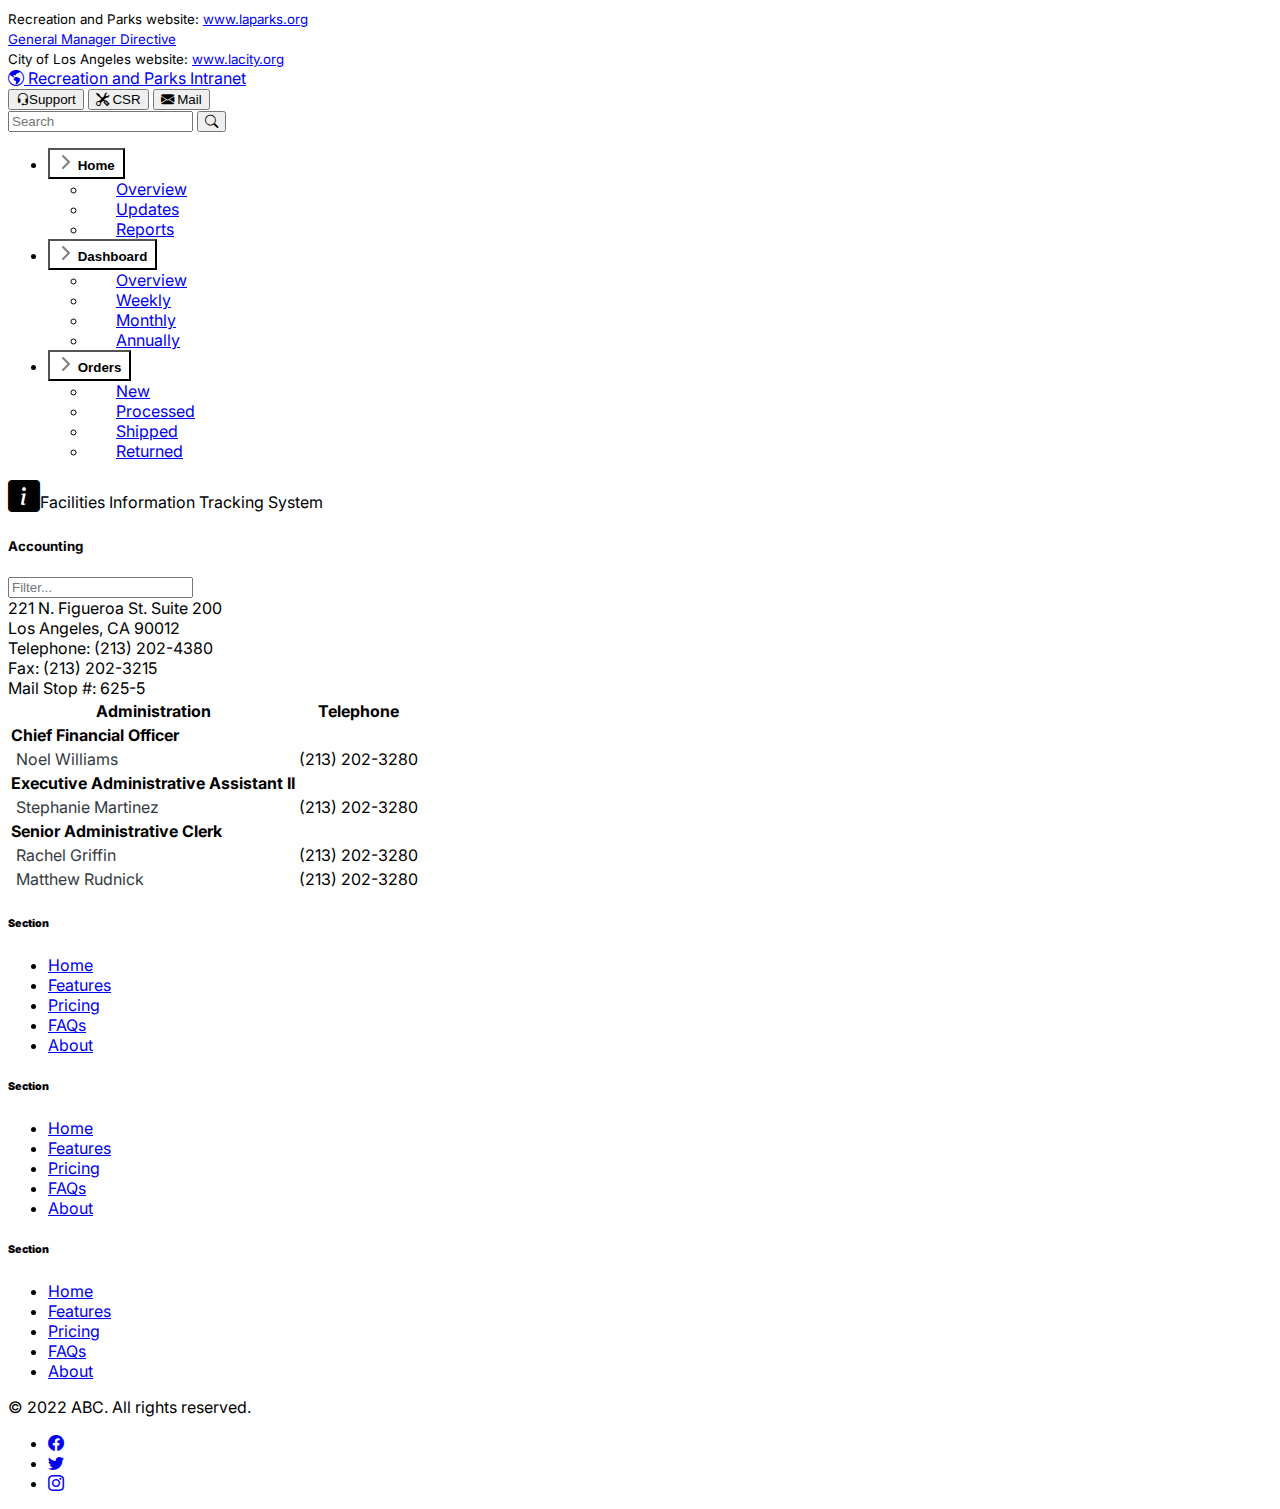
==== Accounting.html @ 94361c90 "Implemented Sidebar, and Internal Page" ====
<!DOCTYPE html>
<html lang="en">
  <head>
    <meta charset="utf-8" />
    <meta name="viewport" content="width=device-width, initial-scale=1" />
    <link rel="shortcut icon" href="assets/favicon.svg" type="image/x-icon" />
    <title>Directory | Accounting</title>

    <!-- Filter -->
    <script src="https://ajax.googleapis.com/ajax/libs/jquery/3.6.4/jquery.min.js"></script>
    <!-- Sidebar -->
    <script
      src="https://code.jquery.com/jquery-3.3.1.js"
      integrity="sha256-2Kok7MbOyxpgUVvAk/HJ2jigOSYS2auK4Pfzbm7uH60="
      crossorigin="anonymous"
    ></script>
    <!-- Bootstrap -->
    <link
      href="https://cdn.jsdelivr.net/npm/bootstrap@5.3.0/dist/css/bootstrap.min.css"
      rel="stylesheet"
      integrity="sha384-9ndCyUaIbzAi2FUVXJi0CjmCapSmO7SnpJef0486qhLnuZ2cdeRhO02iuK6FUUVM"
      crossorigin="anonymous"
    />
    <!-- Bootstrap Icons -->
    <link
      rel="stylesheet"
      href="https://cdn.jsdelivr.net/npm/bootstrap-icons@1.10.5/font/bootstrap-icons.css"
    />
    <!-- Fonts -->
    <link rel="preconnect" href="https://fonts.googleapis.com" />
    <link rel="preconnect" href="https://fonts.gstatic.com" crossorigin />
    <link
      href="https://fonts.googleapis.com/css2?family=Inter:wght@400;500;600;700&display=swap"
      rel="stylesheet"
    />
    <!-- CSS -->
    <link rel="stylesheet" href="styles2.css" />
  </head>
  <body>
    <div class="container-fluid bg-body-tertiary py-2">
      <div class="row text-center">
        <div class="col-sm-4">
          <small
            >Recreation and Parks website:
            <a href="www.laparks.org" class="text-reset"
              >www.laparks.org</a
            ></small
          >
        </div>
        <div class="col-sm-4">
          <small
            ><a
              href="http://rapintra.ci.la.ca.us/dir/gm_directive/gm_directive.htm"
              class="text-reset"
              >General Manager Directive</a
            ></small
          >
        </div>
        <div class="col-sm-4">
          <small
            >City of Los Angeles website:
            <a href="www.lacity.org" class="text-reset"
              >www.lacity.org</a
            ></small
          >
        </div>
      </div>
    </div>

    <div class="container py-1">
      <nav class="navbar">
        <a class="navbar-brand" href="index.html">
          <i class="bi bi-globe-americas"></i>
          Recreation and Parks Intranet
        </a>
        <div class="d-flex flex-wrap flex-lg-nowrap">
          <form class="justify-content-start p-1">
            <div
              class="btn-group btn-outline-dark me-2"
              role="group"
              aria-label="Basic example"
            >
              <button type="button" class="btn btn-outline-dark d-inline-flex">
                <i class="bi bi-headset me-2"></i>Support
              </button>
              <button type="button" class="btn btn-outline-dark d-inline-flex">
                <i class="bi bi-tools me-2"></i>
                CSR
              </button>
              <button type="button" class="btn btn-outline-dark d-inline-flex">
                <i class="bi bi-envelope-fill me-2"></i>
                Mail
              </button>
            </div>
          </form>

          <form role="search" class="input-group p-1">
            <input
              class="form-control"
              type="search"
              placeholder="Search"
              aria-label="Search"
            />
            <button
              class="btn btn-outline-dark"
              type="button"
              id="button-addon"
            >
              <i class="bi bi-search"></i>
            </button>
          </form>
        </div>
      </nav>
    </div>

    <div class="container">
      <div class="row g-4">
        <!-- Sidebar -->
        <div class="col-sm-3" id="Sidebar"></div>

        <!-- Content -->
        <div class="col-sm-9">
          <div class="border rounded-3">
            <div
              class="d-flex justify-content-around align-items-center border-bottom"
            >
              <div class="p-2">
                <h5 class="m-0">Accounting</h5>
              </div>
              <div class="p-2">
                <form role="search" class="input-group">
                  <input
                    class="form-control"
                    id="myInput"
                    type="text"
                    placeholder="Filter..."
                    aria-label="Search"
                  />
                </form>
              </div>
            </div>

            <div class="p-4">
              221 N. Figueroa St. Suite 200<br />
              Los Angeles, CA 90012<br />
              Telephone: (213) 202-4380<br />
              Fax: (213) 202-3215<br />
              Mail Stop #: 625-5
            </div>

            <table class="table table-hover">
              <thead>
                <tr>
                  <th scope="col">Administration</th>
                  <th scope="col">Telephone</th>
                </tr>
              </thead>
              <tbody class="table-group-divider" id="myTable">
                <tr>
                  <td>
                    <strong>Chief Financial Officer</strong>
                  </td>
                  <td></td>
                </tr>
                <tr>
                  <td>
                    <a href="#">Noel Williams</a>
                  </td>
                  <td>(213) 202-3280</td>
                </tr>
                <tr>
                  <td>
                    <strong>Executive Administrative Assistant II</strong>
                  </td>
                  <td></td>
                </tr>
                <tr>
                  <td>
                    <a href="#">Stephanie Martinez</a>
                  </td>
                  <td>(213) 202-3280</td>
                </tr>
                <tr>
                  <td>
                    <strong>Senior Administrative Clerk</strong>
                  </td>
                  <td></td>
                </tr>
                <tr>
                  <td>
                    <a href="#">Rachel Griffin</a>
                  </td>
                  <td>(213) 202-3280</td>
                </tr>
                <tr>
                  <td>
                    <a href="#">Matthew Rudnick</a>
                  </td>
                  <td>(213) 202-3280</td>
                </tr>
              </tbody>
            </table>
          </div>
        </div>
      </div>
    </div>

    <!-- Footer -->
    <div class="container">
      <footer>
        <div
          class="row row-cols-3 py-5 my-5 border-bottom justify-content-center"
        >
          <div class="col-lg-3 mb-3">
            <h6><strong>Section</strong></h6>
            <ul class="nav flex-column">
              <li class="nav-item mb-2">
                <a href="#" class="nav-link p-0 text-body-secondary">Home</a>
              </li>
              <li class="nav-item mb-2">
                <a href="#" class="nav-link p-0 text-body-secondary"
                  >Features</a
                >
              </li>
              <li class="nav-item mb-2">
                <a href="#" class="nav-link p-0 text-body-secondary">Pricing</a>
              </li>
              <li class="nav-item mb-2">
                <a href="#" class="nav-link p-0 text-body-secondary">FAQs</a>
              </li>
              <li class="nav-item mb-2">
                <a href="#" class="nav-link p-0 text-body-secondary">About</a>
              </li>
            </ul>
          </div>

          <div class="col-lg-3 mb-3">
            <h6><strong>Section</strong></h6>
            <ul class="nav flex-column">
              <li class="nav-item mb-2">
                <a href="#" class="nav-link p-0 text-body-secondary">Home</a>
              </li>
              <li class="nav-item mb-2">
                <a href="#" class="nav-link p-0 text-body-secondary"
                  >Features</a
                >
              </li>
              <li class="nav-item mb-2">
                <a href="#" class="nav-link p-0 text-body-secondary">Pricing</a>
              </li>
              <li class="nav-item mb-2">
                <a href="#" class="nav-link p-0 text-body-secondary">FAQs</a>
              </li>
              <li class="nav-item mb-2">
                <a href="#" class="nav-link p-0 text-body-secondary">About</a>
              </li>
            </ul>
          </div>

          <div class="col-lg-3 mb-3">
            <h6><strong>Section</strong></h6>
            <ul class="nav flex-column">
              <li class="nav-item mb-2">
                <a href="#" class="nav-link p-0 text-body-secondary">Home</a>
              </li>
              <li class="nav-item mb-2">
                <a href="#" class="nav-link p-0 text-body-secondary"
                  >Features</a
                >
              </li>
              <li class="nav-item mb-2">
                <a href="#" class="nav-link p-0 text-body-secondary">Pricing</a>
              </li>
              <li class="nav-item mb-2">
                <a href="#" class="nav-link p-0 text-body-secondary">FAQs</a>
              </li>
              <li class="nav-item mb-2">
                <a href="#" class="nav-link p-0 text-body-secondary">About</a>
              </li>
            </ul>
          </div>
        </div>

        <p class="text-center text-body-secondary">
          © 2022 ABC. All rights reserved.
        </p>
        <ul class="nav justify-content-center list-unstyled d-flex mb-5">
          <li class="ms-3">
            <a class="text-body-secondary" href="#"
              ><i class="bi bi-facebook"></i
            ></a>
          </li>
          <li class="ms-3">
            <a class="text-body-secondary" href="#"
              ><i class="bi bi-twitter"></i
            ></a>
          </li>
          <li class="ms-3">
            <a class="text-body-secondary" href="#"
              ><i class="bi bi-instagram"></i
            ></a>
          </li>
        </ul>
      </footer>
    </div>

    <script>
      $(document).ready(function () {
        $("#myInput").on("keyup", function () {
          var value = $(this).val().toLowerCase();
          $("#myTable tr").filter(function () {
            $(this).toggle($(this).text().toLowerCase().indexOf(value) > -1);
          });
        });
      });
    </script>

    <script>
      $(function () {
        $("#Sidebar").load("sidebar.html");
      });
    </script>

    <script
      src="https://cdn.jsdelivr.net/npm/bootstrap@5.3.0/dist/js/bootstrap.bundle.min.js"
      integrity="sha384-geWF76RCwLtnZ8qwWowPQNguL3RmwHVBC9FhGdlKrxdiJJigb/j/68SIy3Te4Bkz"
      crossorigin="anonymous"
    ></script>
  </body>
</html>
---- styles2.css ----
body {
  font-family: "Inter", sans-serif;
}

a[href$=".pdf"] {
  background: url("assets/file-earmark-pdf-fill.svg") no-repeat left;
  padding-left: 25px;
}

.btn-toggle {
  padding: 0.25rem 0.5rem;
  font-weight: 600;
  color: var(--bs-emphasis-color);
  background-color: transparent;
}
.btn-toggle:hover,
.btn-toggle:focus {
  color: rgba(var(--bs-emphasis-color-rgb), 0.85);
  background-color: var(--bs-tertiary-bg);
}

.btn-toggle::before {
  width: 1.25em;
  line-height: 0;
  content: url("data:image/svg+xml,%3csvg xmlns='http://www.w3.org/2000/svg' width='16' height='16' viewBox='0 0 16 16'%3e%3cpath fill='none' stroke='rgba%280,0,0,.5%29' stroke-linecap='round' stroke-linejoin='round' stroke-width='2' d='M5 14l6-6-6-6'/%3e%3c/svg%3e");
  transition: transform 0.35s ease;
  transform-origin: 0.5em 50%;
}

[data-bs-theme="dark"] .btn-toggle::before {
  content: url("data:image/svg+xml,%3csvg xmlns='http://www.w3.org/2000/svg' width='16' height='16' viewBox='0 0 16 16'%3e%3cpath fill='none' stroke='rgba%28255,255,255,.5%29' stroke-linecap='round' stroke-linejoin='round' stroke-width='2' d='M5 14l6-6-6-6'/%3e%3c/svg%3e");
}

.btn-toggle[aria-expanded="true"] {
  color: rgba(var(--bs-emphasis-color-rgb), 0.85);
}
.btn-toggle[aria-expanded="true"]::before {
  transform: rotate(90deg);
}

.btn-toggle-nav a {
  padding: 0.1875rem 0.5rem;
  margin-top: 0.125rem;
  margin-left: 1.25rem;
}
.btn-toggle-nav a:hover,
.btn-toggle-nav a:focus {
  background-color: var(--bs-tertiary-bg);
}

.scrollarea {
  overflow-y: auto;
}

.link-orange_hover {
  color: #343a40;
}
.link-orange_hover:hover {
  text-decoration: underline;
  color: #ff5029;
}

.link-orange {
  color: #e96648;
}
.link-orange:hover {
  color: #fd4117;
}

tr a{
  padding-left: 5px;
  text-decoration: none;
  color: #343a40;
}
tr a:hover {
  text-decoration: underline;
  color: #ff5029;
}
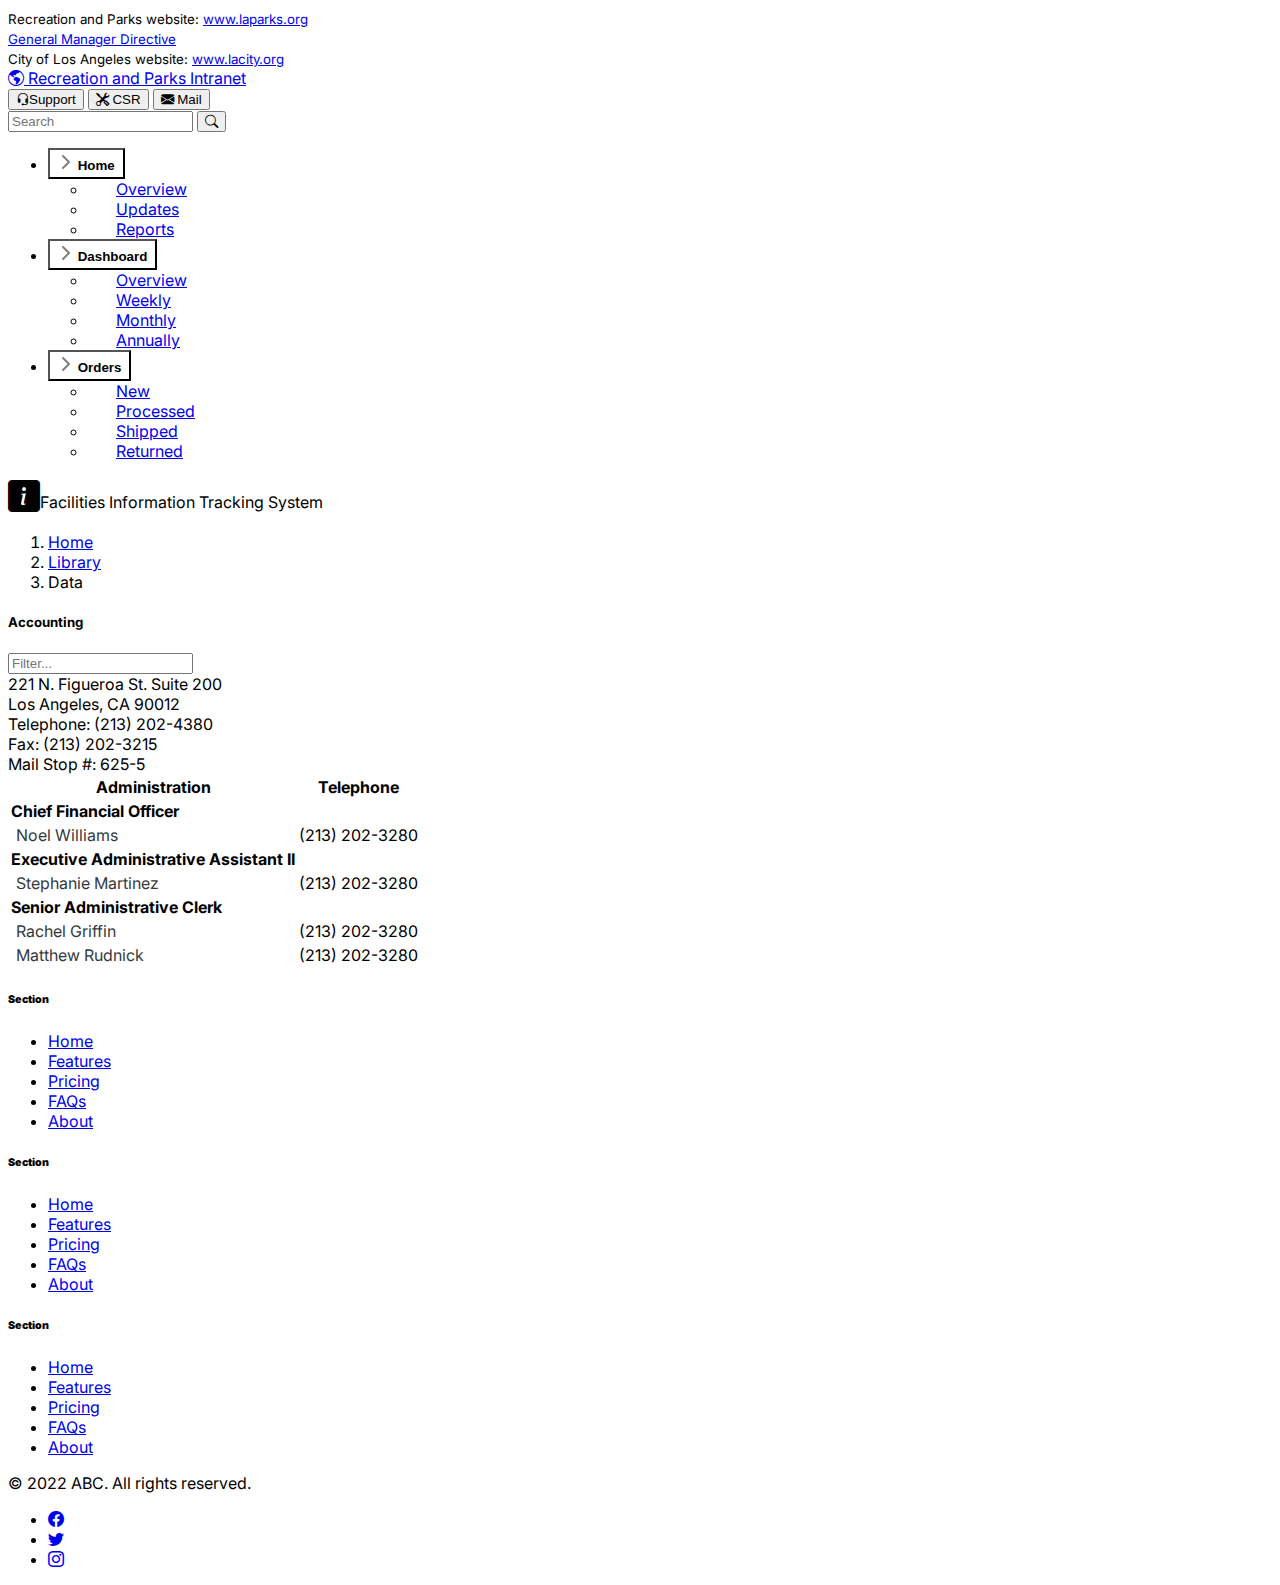
==== commit 2bcd9155: "Added Breadcrumb" ====
--- a/Accounting.html
+++ b/Accounting.html
@@ -120,6 +120,17 @@
 
         <!-- Content -->
         <div class="col-sm-9">
+          <nav aria-label="breadcrumb">
+            <ol class="breadcrumb bg-body-tertiary p-2 px-3 rounded-1">
+              <li class="breadcrumb-item">
+                <a href="#" class="text-info-emphasis">Home</a>
+              </li>
+              <li class="breadcrumb-item">
+                <a href="#" class="text-info-emphasis">Library</a>
+              </li>
+              <li class="breadcrumb-item active" aria-current="page">Data</li>
+            </ol>
+          </nav>
           <div class="border rounded-3">
             <div
               class="d-flex justify-content-around align-items-center border-bottom"
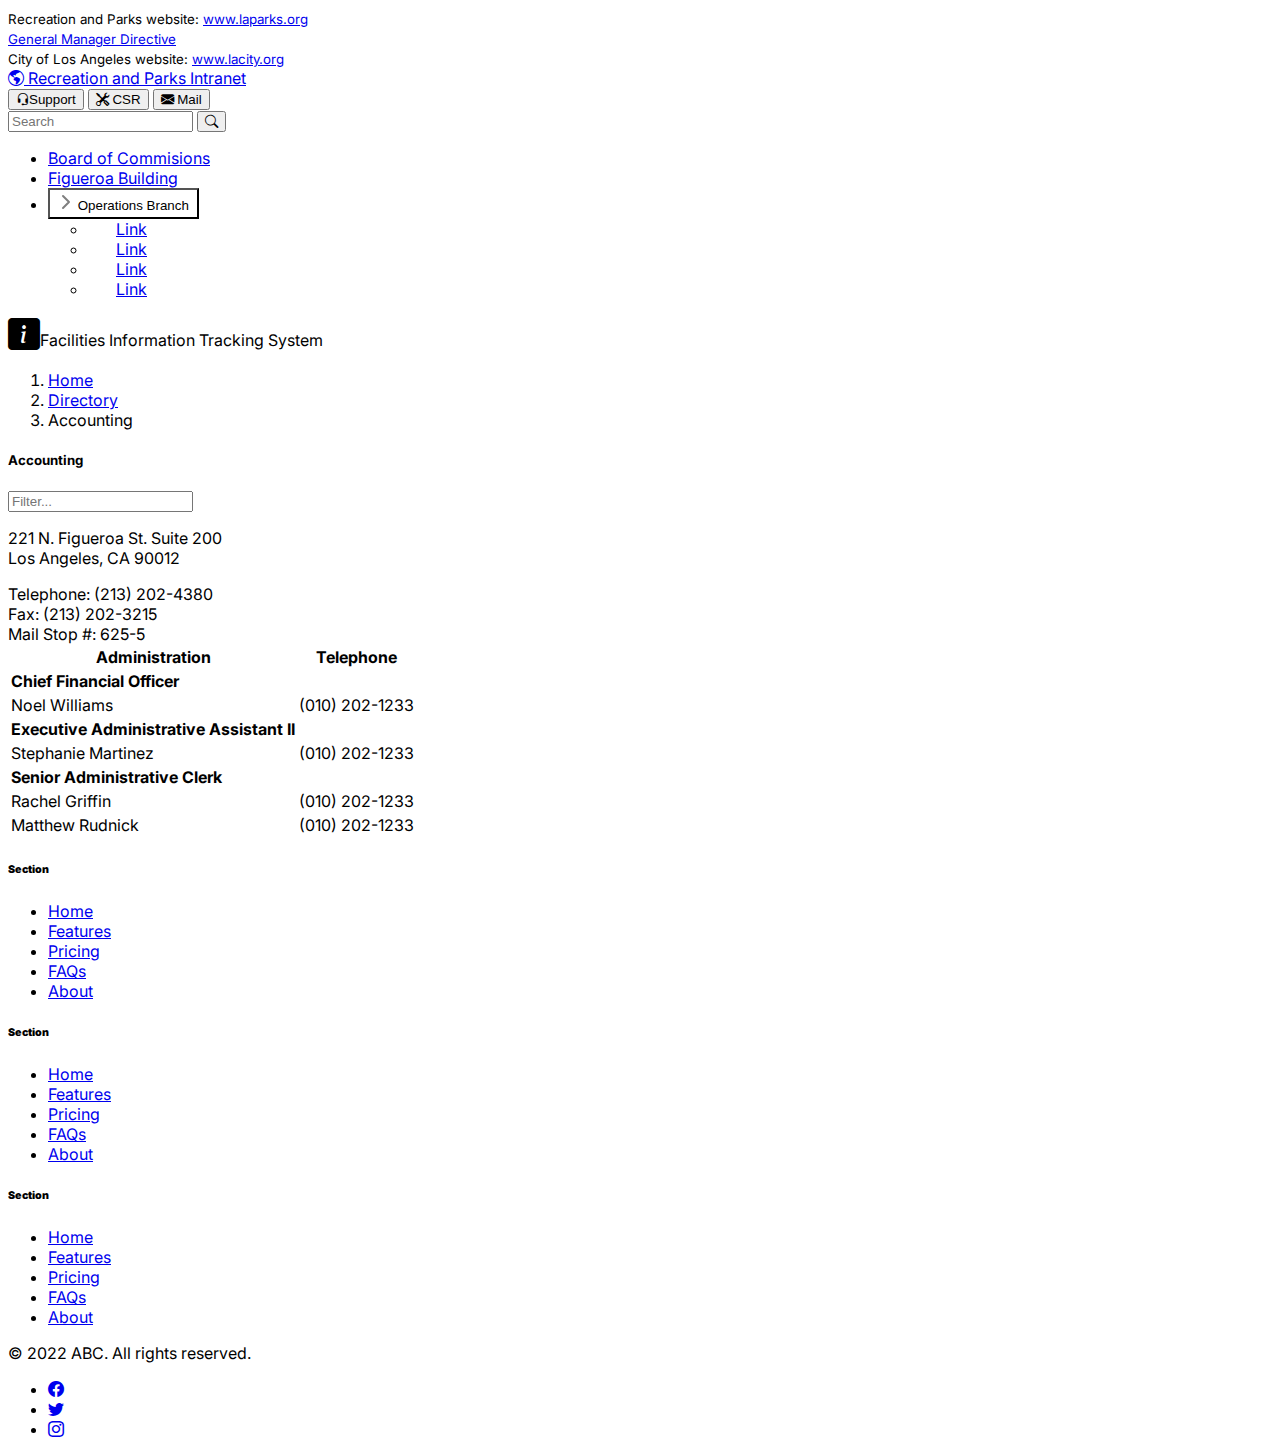
==== commit 99d460ff: "updates" ====
--- a/Accounting.html
+++ b/Accounting.html
@@ -34,7 +34,7 @@
       rel="stylesheet"
     />
     <!-- CSS -->
-    <link rel="stylesheet" href="styles2.css" />
+    <link rel="stylesheet" href="styles.css" />
   </head>
   <body>
     <div class="container-fluid bg-body-tertiary py-2">
@@ -123,15 +123,19 @@
           <nav aria-label="breadcrumb">
             <ol class="breadcrumb bg-body-tertiary p-2 px-3 rounded-1">
               <li class="breadcrumb-item">
-                <a href="#" class="text-info-emphasis">Home</a>
+                <a href="index.html" class="text-info-emphasis">Home</a>
               </li>
               <li class="breadcrumb-item">
-                <a href="#" class="text-info-emphasis">Library</a>
-              </li>
-              <li class="breadcrumb-item active" aria-current="page">Data</li>
+                <a href="directory.html" class="text-info-emphasis"
+                  >Directory</a
+                >
+              </li>
+              <li class="breadcrumb-item active" aria-current="page">
+                Accounting
+              </li>
             </ol>
           </nav>
-          <div class="border rounded-3">
+          <div class="border rounded-4">
             <div
               class="d-flex justify-content-around align-items-center border-bottom"
             >
@@ -152,8 +156,11 @@
             </div>
 
             <div class="p-4">
-              221 N. Figueroa St. Suite 200<br />
-              Los Angeles, CA 90012<br />
+              <p>
+                221 N. Figueroa St. Suite 200<br />
+                Los Angeles, CA 90012<br />
+              </p>
+
               Telephone: (213) 202-4380<br />
               Fax: (213) 202-3215<br />
               Mail Stop #: 625-5
@@ -174,10 +181,8 @@
                   <td></td>
                 </tr>
                 <tr>
-                  <td>
-                    <a href="#">Noel Williams</a>
-                  </td>
-                  <td>(213) 202-3280</td>
+                  <td>Noel Williams</td>
+                  <td>(010) 202-1233</td>
                 </tr>
                 <tr>
                   <td>
@@ -186,10 +191,8 @@
                   <td></td>
                 </tr>
                 <tr>
-                  <td>
-                    <a href="#">Stephanie Martinez</a>
-                  </td>
-                  <td>(213) 202-3280</td>
+                  <td>Stephanie Martinez</td>
+                  <td>(010) 202-1233</td>
                 </tr>
                 <tr>
                   <td>
@@ -198,16 +201,12 @@
                   <td></td>
                 </tr>
                 <tr>
-                  <td>
-                    <a href="#">Rachel Griffin</a>
-                  </td>
-                  <td>(213) 202-3280</td>
-                </tr>
-                <tr>
-                  <td>
-                    <a href="#">Matthew Rudnick</a>
-                  </td>
-                  <td>(213) 202-3280</td>
+                  <td>Rachel Griffin</td>
+                  <td>(010) 202-1233</td>
+                </tr>
+                <tr>
+                  <td>Matthew Rudnick</td>
+                  <td>(010) 202-1233</td>
                 </tr>
               </tbody>
             </table>
--- a/styles.css
+++ b/styles.css
@@ -0,0 +1,77 @@
+body {
+  font-family: "Inter", sans-serif;
+}
+
+.link-orange_hover {
+  color: #343a40;
+}
+.link-orange_hover:hover {
+  text-decoration: underline;
+  color: #ff5029;
+}
+
+.link-orange {
+  color: #e96648;
+}
+.link-orange:hover {
+  color: #fd4117;
+}
+
+/* PDF Icon */
+a[href$=".pdf"] {
+  background: url("assets/file-earmark-pdf-fill.svg") no-repeat left;
+  padding-left: 25px;
+}
+
+/* Sidebar */
+.btn-toggle {
+  padding: 0.25rem 0.5rem;
+  font-weight: 500;
+  color: var(--bs-emphasis-color);
+  background-color: transparent;
+}
+.btn-toggle:hover,
+.btn-toggle:focus {
+  color: rgba(var(--bs-emphasis-color-rgb), 0.85);
+  background-color: var(--bs-tertiary-bg);
+}
+
+.btn-toggle::before {
+  width: 1.25em;
+  line-height: 0;
+  content: url("data:image/svg+xml,%3csvg xmlns='http://www.w3.org/2000/svg' width='16' height='16' viewBox='0 0 16 16'%3e%3cpath fill='none' stroke='rgba%280,0,0,.5%29' stroke-linecap='round' stroke-linejoin='round' stroke-width='2' d='M5 14l6-6-6-6'/%3e%3c/svg%3e");
+  transition: transform 0.35s ease;
+  transform-origin: 0.5em 50%;
+}
+
+[data-bs-theme="dark"] .btn-toggle::before {
+  content: url("data:image/svg+xml,%3csvg xmlns='http://www.w3.org/2000/svg' width='16' height='16' viewBox='0 0 16 16'%3e%3cpath fill='none' stroke='rgba%28255,255,255,.5%29' stroke-linecap='round' stroke-linejoin='round' stroke-width='2' d='M5 14l6-6-6-6'/%3e%3c/svg%3e");
+}
+
+.btn-toggle[aria-expanded="true"] {
+  color: rgba(var(--bs-emphasis-color-rgb), 0.85);
+}
+.btn-toggle[aria-expanded="true"]::before {
+  transform: rotate(90deg);
+}
+
+.btn-toggle-nav a {
+  padding: 0.1875rem 0.5rem;
+  margin-top: 0.125rem;
+  margin-left: 1.25rem;
+}
+.btn-toggle-nav a:hover,
+.btn-toggle-nav a:focus {
+  background-color: var(--bs-tertiary-bg);
+}
+
+/* Table view */
+tr a {
+  padding-left: 5px;
+  text-decoration: none;
+  color: #343a40;
+}
+tr a:hover {
+  text-decoration: underline;
+  color: #ff5029;
+}
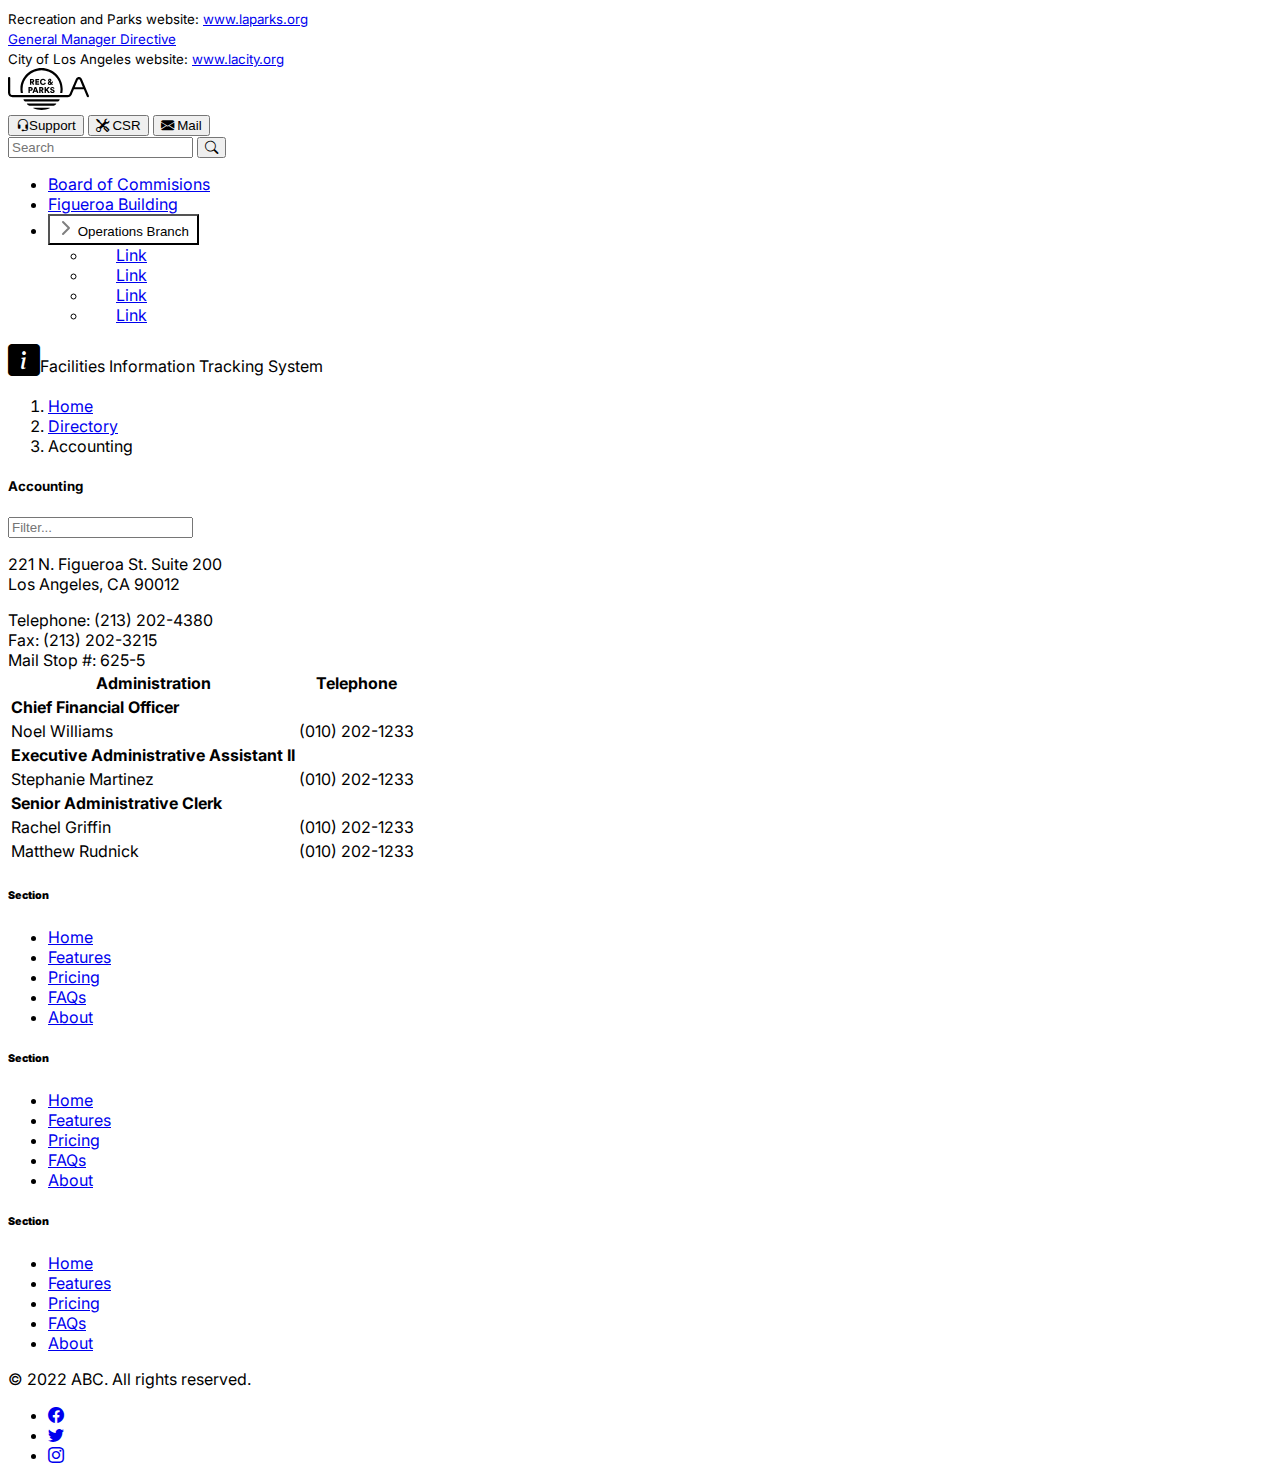
==== commit d87fbf6c: "updates" ====
--- a/Accounting.html
+++ b/Accounting.html
@@ -5,10 +5,9 @@
     <meta name="viewport" content="width=device-width, initial-scale=1" />
     <link rel="shortcut icon" href="assets/favicon.svg" type="image/x-icon" />
     <title>Directory | Accounting</title>
-
     <!-- Filter -->
     <script src="https://ajax.googleapis.com/ajax/libs/jquery/3.6.4/jquery.min.js"></script>
-    <!-- Sidebar -->
+    <!-- jquery -->
     <script
       src="https://code.jquery.com/jquery-3.3.1.js"
       integrity="sha256-2Kok7MbOyxpgUVvAk/HJ2jigOSYS2auK4Pfzbm7uH60="
@@ -37,87 +36,12 @@
     <link rel="stylesheet" href="styles.css" />
   </head>
   <body>
-    <div class="container-fluid bg-body-tertiary py-2">
-      <div class="row text-center">
-        <div class="col-sm-4">
-          <small
-            >Recreation and Parks website:
-            <a href="www.laparks.org" class="text-reset"
-              >www.laparks.org</a
-            ></small
-          >
-        </div>
-        <div class="col-sm-4">
-          <small
-            ><a
-              href="http://rapintra.ci.la.ca.us/dir/gm_directive/gm_directive.htm"
-              class="text-reset"
-              >General Manager Directive</a
-            ></small
-          >
-        </div>
-        <div class="col-sm-4">
-          <small
-            >City of Los Angeles website:
-            <a href="www.lacity.org" class="text-reset"
-              >www.lacity.org</a
-            ></small
-          >
-        </div>
-      </div>
-    </div>
-
-    <div class="container py-1">
-      <nav class="navbar">
-        <a class="navbar-brand" href="index.html">
-          <i class="bi bi-globe-americas"></i>
-          Recreation and Parks Intranet
-        </a>
-        <div class="d-flex flex-wrap flex-lg-nowrap">
-          <form class="justify-content-start p-1">
-            <div
-              class="btn-group btn-outline-dark me-2"
-              role="group"
-              aria-label="Basic example"
-            >
-              <button type="button" class="btn btn-outline-dark d-inline-flex">
-                <i class="bi bi-headset me-2"></i>Support
-              </button>
-              <button type="button" class="btn btn-outline-dark d-inline-flex">
-                <i class="bi bi-tools me-2"></i>
-                CSR
-              </button>
-              <button type="button" class="btn btn-outline-dark d-inline-flex">
-                <i class="bi bi-envelope-fill me-2"></i>
-                Mail
-              </button>
-            </div>
-          </form>
-
-          <form role="search" class="input-group p-1">
-            <input
-              class="form-control"
-              type="search"
-              placeholder="Search"
-              aria-label="Search"
-            />
-            <button
-              class="btn btn-outline-dark"
-              type="button"
-              id="button-addon"
-            >
-              <i class="bi bi-search"></i>
-            </button>
-          </form>
-        </div>
-      </nav>
-    </div>
-
-    <div class="container">
+    <header id="header"></header>
+
+    <main class="container">
       <div class="row g-4">
         <!-- Sidebar -->
         <div class="col-sm-3" id="Sidebar"></div>
-
         <!-- Content -->
         <div class="col-sm-9">
           <nav aria-label="breadcrumb">
@@ -213,7 +137,7 @@
           </div>
         </div>
       </div>
-    </div>
+    </main>
 
     <!-- Footer -->
     <div class="container">
@@ -314,6 +238,7 @@
       </footer>
     </div>
 
+    <!-- Table Search Filter -->
     <script>
       $(document).ready(function () {
         $("#myInput").on("keyup", function () {
@@ -326,11 +251,17 @@
     </script>
 
     <script>
+      // Header
+      $(function () {
+        $("#header").load("header.html");
+      });
+      // Sidebar
       $(function () {
         $("#Sidebar").load("sidebar.html");
       });
     </script>
 
+    <!-- Bootstrap -->
     <script
       src="https://cdn.jsdelivr.net/npm/bootstrap@5.3.0/dist/js/bootstrap.bundle.min.js"
       integrity="sha384-geWF76RCwLtnZ8qwWowPQNguL3RmwHVBC9FhGdlKrxdiJJigb/j/68SIy3Te4Bkz"
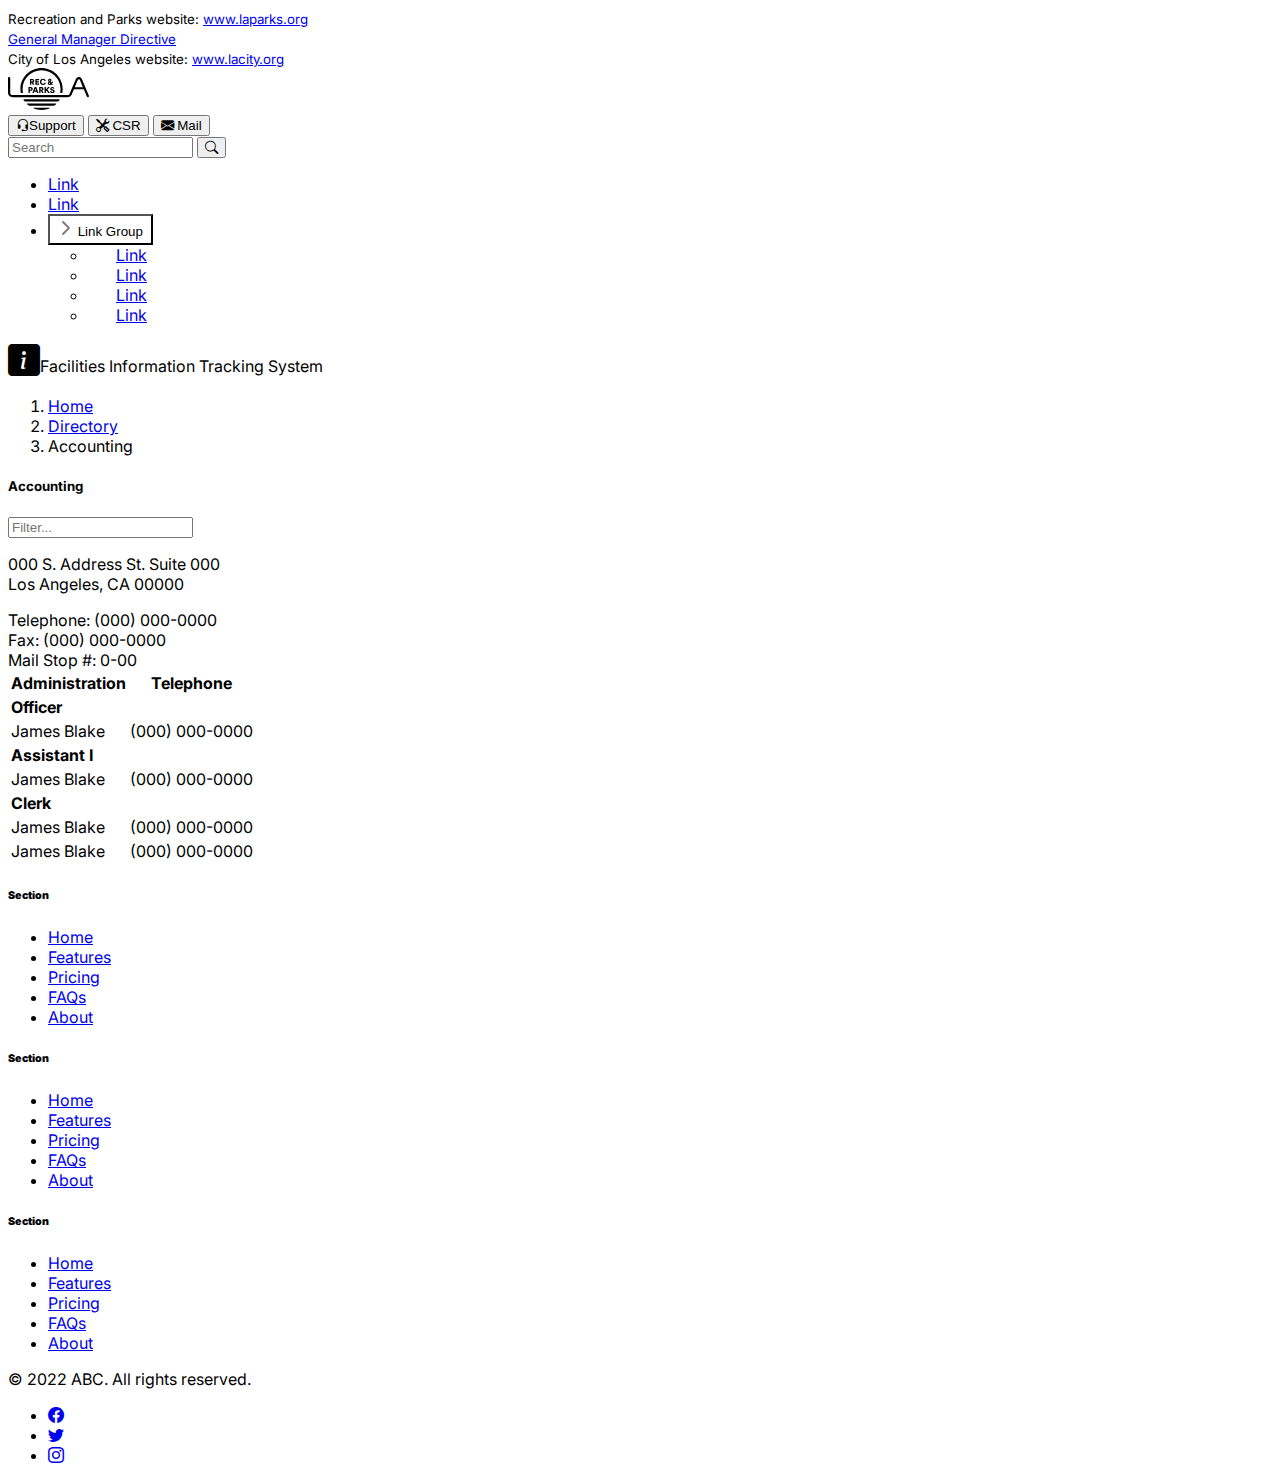
==== commit 396ec142: "updates" ====
--- a/Accounting.html
+++ b/Accounting.html
@@ -81,13 +81,13 @@
 
             <div class="p-4">
               <p>
-                221 N. Figueroa St. Suite 200<br />
-                Los Angeles, CA 90012<br />
+                000 S. Address St. Suite 000<br />
+                Los Angeles, CA 00000<br />
               </p>
 
-              Telephone: (213) 202-4380<br />
-              Fax: (213) 202-3215<br />
-              Mail Stop #: 625-5
+              Telephone: (000) 000-0000<br />
+              Fax: (000) 000-0000<br />
+              Mail Stop #: 0-00
             </div>
 
             <table class="table table-hover">
@@ -100,37 +100,37 @@
               <tbody class="table-group-divider" id="myTable">
                 <tr>
                   <td>
-                    <strong>Chief Financial Officer</strong>
+                    <strong>Officer</strong>
                   </td>
                   <td></td>
                 </tr>
                 <tr>
-                  <td>Noel Williams</td>
-                  <td>(010) 202-1233</td>
+                  <td>James Blake</td>
+                  <td>(000) 000-0000</td>
                 </tr>
                 <tr>
                   <td>
-                    <strong>Executive Administrative Assistant II</strong>
+                    <strong>Assistant I</strong>
                   </td>
                   <td></td>
                 </tr>
                 <tr>
-                  <td>Stephanie Martinez</td>
-                  <td>(010) 202-1233</td>
+                  <td>James Blake</td>
+                  <td>(000) 000-0000</td>
                 </tr>
                 <tr>
                   <td>
-                    <strong>Senior Administrative Clerk</strong>
+                    <strong>Clerk</strong>
                   </td>
                   <td></td>
                 </tr>
                 <tr>
-                  <td>Rachel Griffin</td>
-                  <td>(010) 202-1233</td>
-                </tr>
-                <tr>
-                  <td>Matthew Rudnick</td>
-                  <td>(010) 202-1233</td>
+                  <td>James Blake</td>
+                  <td>(000) 000-0000</td>
+                </tr>
+                <tr>
+                  <td>James Blake</td>
+                  <td>(000) 000-0000</td>
                 </tr>
               </tbody>
             </table>
--- a/styles.css
+++ b/styles.css
@@ -65,7 +65,7 @@
   background-color: var(--bs-tertiary-bg);
 }
 
-/* Table view */
+/* Table*/
 tr a {
   padding-left: 5px;
   text-decoration: none;
